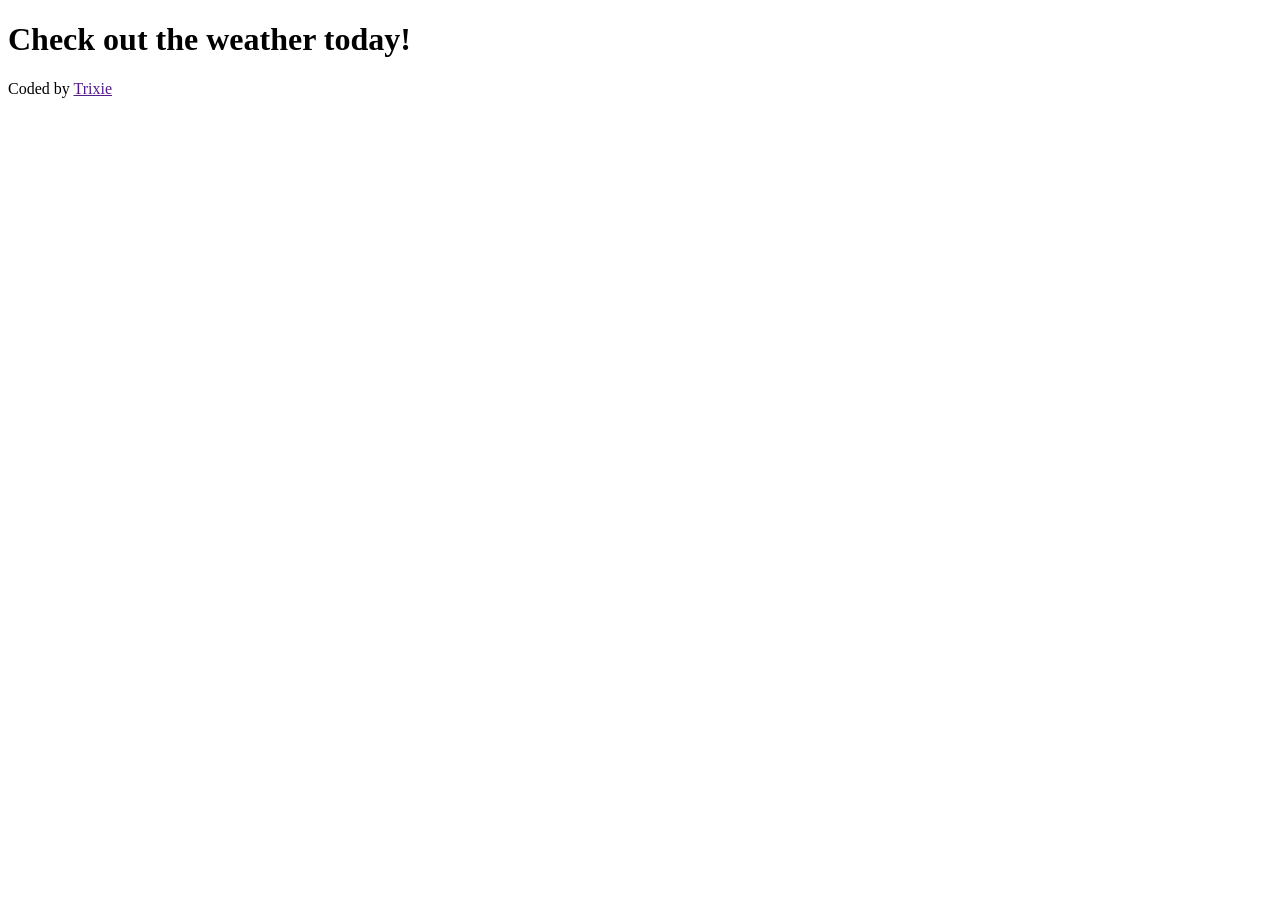
==== index.html @ 45f3f451 "created index.html file" ====
<!DOCTYPE html>
<html lang="en">
<head>
    <meta charset="UTF-8">
    <meta name="viewport" content="width=device-width, initial-scale=1.0">
    <title>Weather</title>
</head>
<body>
    <h1>Check out the weather today!</h1>
</body>
<footer>Coded by <a href="">Trixie</a></footer>
</html>
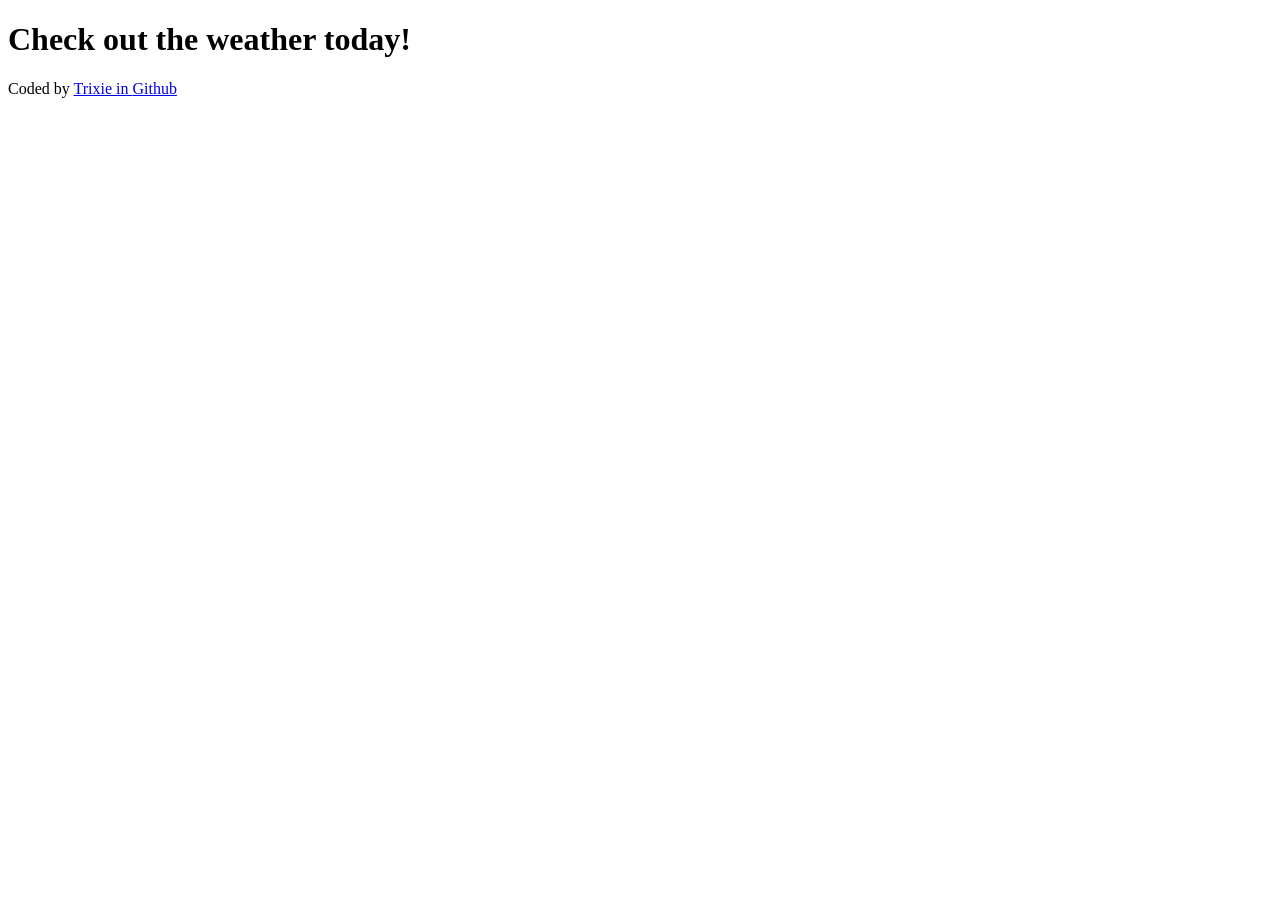
==== commit 55c21a7b: "Update index.html" ====
--- a/index.html
+++ b/index.html
@@ -8,5 +8,6 @@
 <body>
     <h1>Check out the weather today!</h1>
 </body>
-<footer>Coded by <a href="">Trixie</a></footer>
-</html>+<footer>Coded by <a href="https://github.com/Eddieojima">Trixie in </a> <a href="https://github.com/Eddieojima/SheCodesWeek7">Github </a> 
+</footer>
+</html>
